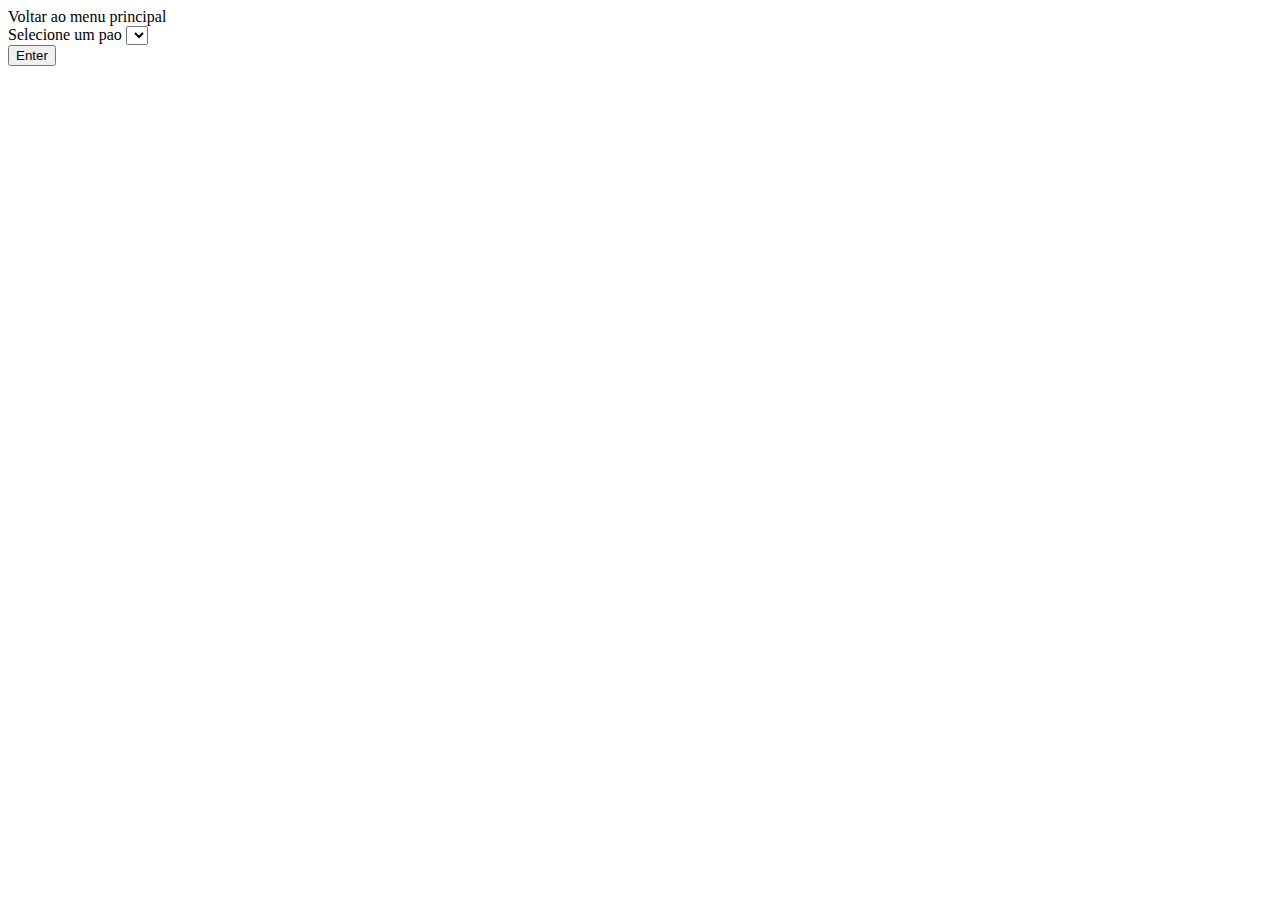
==== src/main/resources/templates/cadastroFornada.html @ a872ca23 "adicao da entidade fornada,mapeamento da relacao entre fornada e pao,adicao de dao,service e para en" ====
<!DOCTYPE html>
<html lang="en" xmlns:th="http://www.thymeleaf.org">
<head>
    <meta charset="UTF-8">
    <title>Title</title>
</head>
<body>

    <a th:href="@{/}">Voltar ao menu principal</a>

    <form th:action="@{/registrarFornada}" method="POST" th:object="${fornada}">

        <input type="hidden" th:field="*{id}">

        <div id="inputPao">
            <label for="paoSelect">Selecione um pao</label>
            <select th:field="*{pao.id}" name="paoSelect" id="paoSelect">
                <option th:each="pao : ${listaPaes}" th:value="${pao.getId()}" th:text="${pao.getTipoPao() + ' Tempo de Preparo:  ' + pao.getTempoPreparo()}"></option>
            </select>
        </div>

        <button type="submit">Enter</button>

    </form>

<!--    </table>-->

</body>
</html>
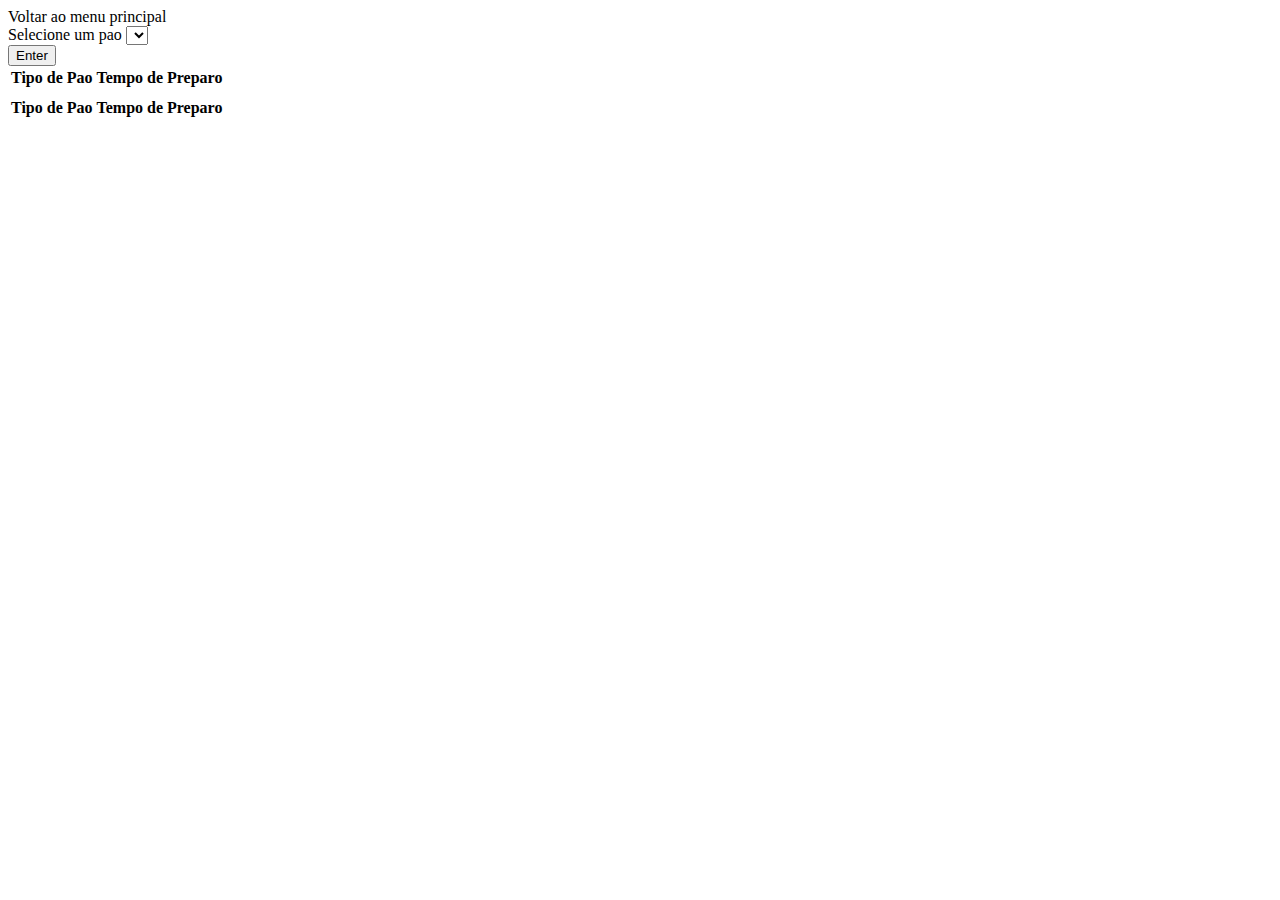
==== commit 9a314a17: "adicao de contador do tempo de fornada e divisao das que estao em preparo e finalizadas em listas pa" ====
--- a/src/main/resources/templates/cadastroFornada.html
+++ b/src/main/resources/templates/cadastroFornada.html
@@ -23,7 +23,58 @@
 
     </form>
 
-<!--    </table>-->
+    <table class="fornada">
+        <tr>
+            <th>Tipo de Pao</th>
+            <th>Tempo de Preparo</th>
+        </tr>
+
+        <tr>
+        <tr th:each="fornada : ${fornadasEmPreparo}">
+            <td th:text="${fornada.getPao().tipoPao}"></td>
+            <td>
+                <span class="tempo-preparo" th:text="${fornada.getTempoRestante()}"></span>
+            </td>
+            <td th:text="${fornada.getInicioFornada()}"></td>
+            <td th:text="${fornada.getFinalFornada()}"></td>
+        </tr>
+    </table>
+
+    <table class="fornada">
+        <tr>
+            <th>Tipo de Pao</th>
+            <th>Tempo de Preparo</th>
+        </tr>
+
+        <tr>
+        <tr th:each="fornada : ${fornadasProntas}">
+            <td th:text="${fornada.getPao().tipoPao}"></td>
+            <td>
+                <span class="prontos" th:text="${'PRONTO'}"></span>
+            </td>
+            <td th:text="${fornada.getInicioFornada()}"></td>
+            <td th:text="${fornada.getFinalFornada()}"></td>
+        </tr>
+    </table>
+
+    <script>
+        const tempoPreparoElements = document.getElementsByClassName('tempo-preparo');
+
+        Array.from(tempoPreparoElements).forEach((element) => {
+            let tempoPreparo = parseInt(element.innerText);
+
+            const countdownInterval = setInterval(() => {
+                tempoPreparo--;
+
+                element.innerText = tempoPreparo;
+
+                if (tempoPreparo <= 0) {
+                    element.innerText = "PRONTO!"
+                    clearInterval(countdownInterval);
+                }
+            }, 60000);
+        });
+    </script>
 
 </body>
 </html>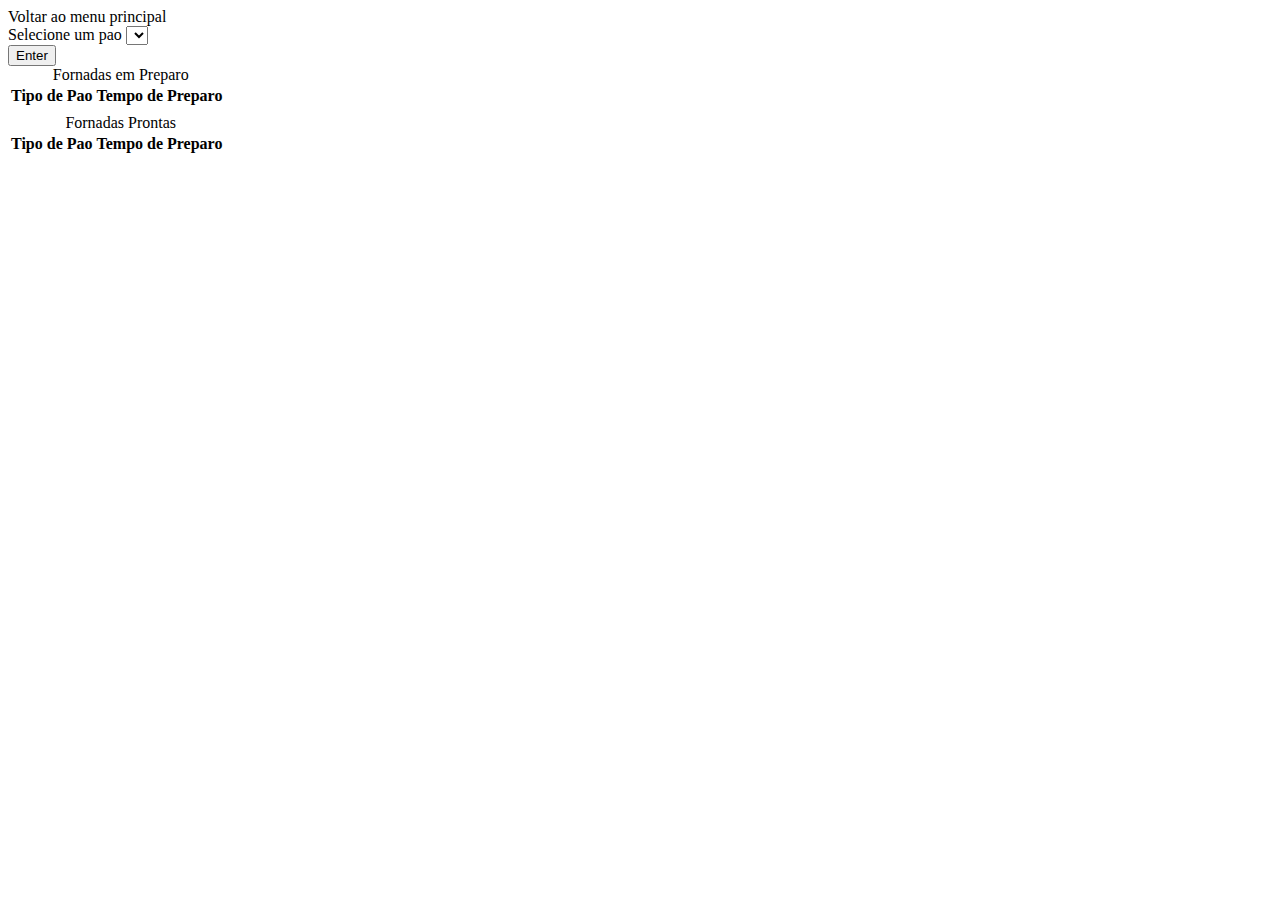
==== commit 4890fffd: "melhoria visuals das paginas" ====
--- a/src/main/resources/templates/cadastroFornada.html
+++ b/src/main/resources/templates/cadastroFornada.html
@@ -3,31 +3,39 @@
 <head>
     <meta charset="UTF-8">
     <title>Title</title>
+    <link rel="stylesheet" th:href="@{/css/cadastroFornada.css}">
 </head>
 <body>
 
-    <a th:href="@{/}">Voltar ao menu principal</a>
+    <div>
+        <a th:href="@{/}">Voltar ao menu principal</a>
 
-    <form th:action="@{/registrarFornada}" method="POST" th:object="${fornada}">
+        <form th:action="@{/registrarFornada}" method="POST" th:object="${fornada}">
 
-        <input type="hidden" th:field="*{id}">
+            <input type="hidden" th:field="*{id}">
 
-        <div id="inputPao">
-            <label for="paoSelect">Selecione um pao</label>
-            <select th:field="*{pao.id}" name="paoSelect" id="paoSelect">
-                <option th:each="pao : ${listaPaes}" th:value="${pao.getId()}" th:text="${pao.getTipoPao() + ' Tempo de Preparo:  ' + pao.getTempoPreparo()}"></option>
-            </select>
-        </div>
+            <div id="inputPao">
+                <label for="paoSelect">Selecione um pao</label>
+                <select th:field="*{pao.id}" name="paoSelect" id="paoSelect">
+                    <option th:each="pao : ${listaPaes}" th:value="${pao.getId()}" th:text="${pao.getTipoPao() + ' Tempo de Preparo:  ' + pao.getTempoPreparo()}"></option>
+                </select>
+            </div>
 
-        <button type="submit">Enter</button>
+            <button type="submit">Enter</button>
 
-    </form>
+        </form>
+    </div>
+
 
     <table class="fornada">
+        <caption>Fornadas em Preparo</caption>
+
+        <thead>
         <tr>
             <th>Tipo de Pao</th>
             <th>Tempo de Preparo</th>
         </tr>
+        </thead>
 
         <tr>
         <tr th:each="fornada : ${fornadasEmPreparo}">
@@ -41,10 +49,14 @@
     </table>
 
     <table class="fornada">
-        <tr>
-            <th>Tipo de Pao</th>
-            <th>Tempo de Preparo</th>
-        </tr>
+        <caption>Fornadas Prontas</caption>
+
+        <thead>
+            <tr>
+                <th>Tipo de Pao</th>
+                <th>Tempo de Preparo</th>
+            </tr>
+        </thead>
 
         <tr>
         <tr th:each="fornada : ${fornadasProntas}">
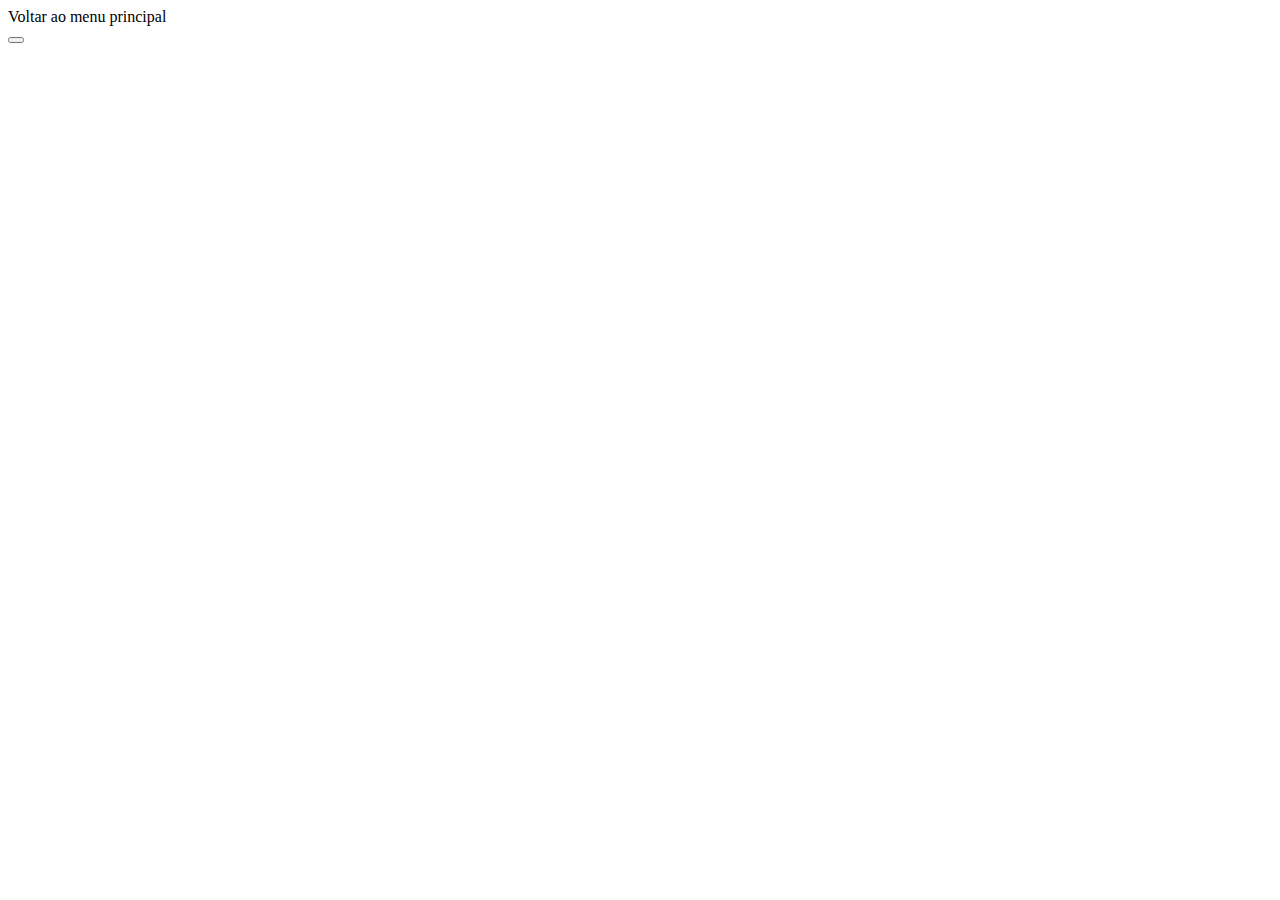
==== commit 54ff62b0: "divisao da tela de fornada em duas, uma para cadastro com o botoes e outra com a listagem" ====
--- a/src/main/resources/templates/cadastroFornada.html
+++ b/src/main/resources/templates/cadastroFornada.html
@@ -9,84 +9,17 @@
 
     <div>
         <a th:href="@{/}">Voltar ao menu principal</a>
+            <div id="container-botoes">
+                <span th:each="pao : ${listaPaes}">
+                     <form th:action="@{/registrarFornada}" method="POST">
 
-        <form th:action="@{/registrarFornada}" method="POST" th:object="${fornada}">
+                         <input type="hidden" name="id" th:value="${pao.getId()}">
 
-            <input type="hidden" th:field="*{id}">
-
-            <div id="inputPao">
-                <label for="paoSelect">Selecione um pao</label>
-                <select th:field="*{pao.id}" name="paoSelect" id="paoSelect">
-                    <option th:each="pao : ${listaPaes}" th:value="${pao.getId()}" th:text="${pao.getTipoPao() + ' Tempo de Preparo:  ' + pao.getTempoPreparo()}"></option>
-                </select>
+                        <button type="submit" th:text="${pao.getTipoPao()}"></button>
+                     </form>
+                </span>
             </div>
-
-            <button type="submit">Enter</button>
-
-        </form>
     </div>
-
-
-    <table class="fornada">
-        <caption>Fornadas em Preparo</caption>
-
-        <thead>
-        <tr>
-            <th>Tipo de Pao</th>
-            <th>Tempo de Preparo</th>
-        </tr>
-        </thead>
-
-        <tr>
-        <tr th:each="fornada : ${fornadasEmPreparo}">
-            <td th:text="${fornada.getPao().tipoPao}"></td>
-            <td>
-                <span class="tempo-preparo" th:text="${fornada.getTempoRestante()}"></span>
-            </td>
-            <td th:text="${fornada.getInicioFornada()}"></td>
-            <td th:text="${fornada.getFinalFornada()}"></td>
-        </tr>
-    </table>
-
-    <table class="fornada">
-        <caption>Fornadas Prontas</caption>
-
-        <thead>
-            <tr>
-                <th>Tipo de Pao</th>
-                <th>Tempo de Preparo</th>
-            </tr>
-        </thead>
-
-        <tr>
-        <tr th:each="fornada : ${fornadasProntas}">
-            <td th:text="${fornada.getPao().tipoPao}"></td>
-            <td>
-                <span class="prontos" th:text="${'PRONTO'}"></span>
-            </td>
-            <td th:text="${fornada.getInicioFornada()}"></td>
-            <td th:text="${fornada.getFinalFornada()}"></td>
-        </tr>
-    </table>
-
-    <script>
-        const tempoPreparoElements = document.getElementsByClassName('tempo-preparo');
-
-        Array.from(tempoPreparoElements).forEach((element) => {
-            let tempoPreparo = parseInt(element.innerText);
-
-            const countdownInterval = setInterval(() => {
-                tempoPreparo--;
-
-                element.innerText = tempoPreparo;
-
-                if (tempoPreparo <= 0) {
-                    element.innerText = "PRONTO!"
-                    clearInterval(countdownInterval);
-                }
-            }, 60000);
-        });
-    </script>
 
 </body>
 </html>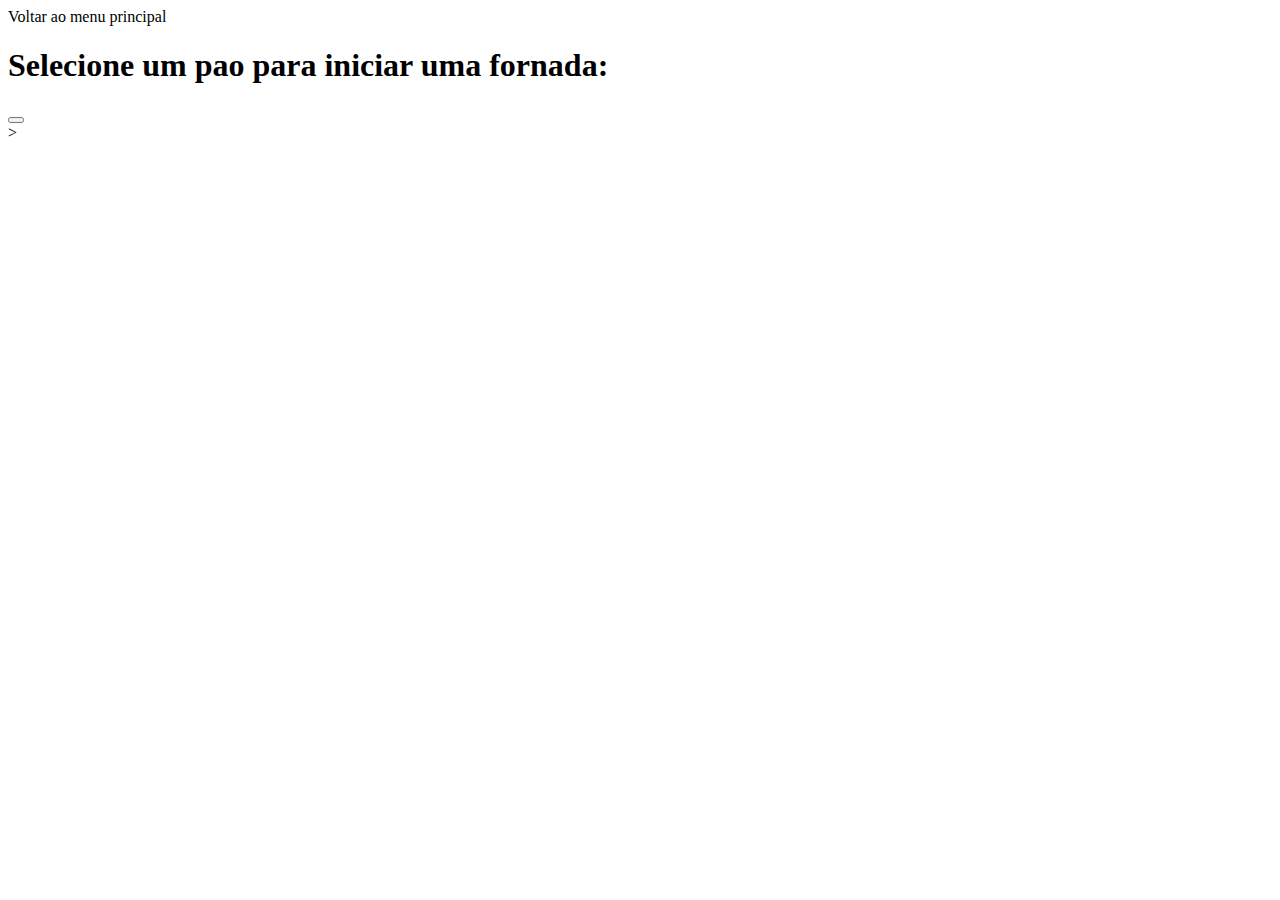
==== commit b334115e: "melhoria na estilizacao das paginas e ajuste na exibicao do horario" ====
--- a/src/main/resources/templates/cadastroFornada.html
+++ b/src/main/resources/templates/cadastroFornada.html
@@ -4,22 +4,28 @@
     <meta charset="UTF-8">
     <title>Title</title>
     <link rel="stylesheet" th:href="@{/css/cadastroFornada.css}">
+    <link rel="preconnect" href="https://fonts.googleapis.com">
+    <link rel="preconnect" href="https://fonts.gstatic.com" crossorigin>
+    <link href="https://fonts.googleapis.com/css2?family=Roboto:wght@500&display=swap" rel="stylesheet">
 </head>
 <body>
 
-    <div>
-        <a th:href="@{/}">Voltar ao menu principal</a>
-            <div id="container-botoes">
-                <span th:each="pao : ${listaPaes}">
-                     <form th:action="@{/registrarFornada}" method="POST">
 
-                         <input type="hidden" name="id" th:value="${pao.getId()}">
+        <a class="botao-voltar" th:href="@{/}">Voltar ao menu principal</a>
 
-                        <button type="submit" th:text="${pao.getTipoPao()}"></button>
-                     </form>
-                </span>
+        <h1>Selecione um pao para iniciar uma fornada: </h1>
+
+        <div id="container-botoes">
+            <div th:each="pao : ${listaPaes}">
+                <form th:action="@{/registrarFornada}" method="POST">
+
+                    <input type="hidden" name="id" th:value="${pao.getId()}">
+
+                    <button class="fornada-button" type="submit" th:text="${pao.getTipoPao()}"></button>
+                </form>
             </div>
-    </div>
+        </div>>
+
 
 </body>
 </html>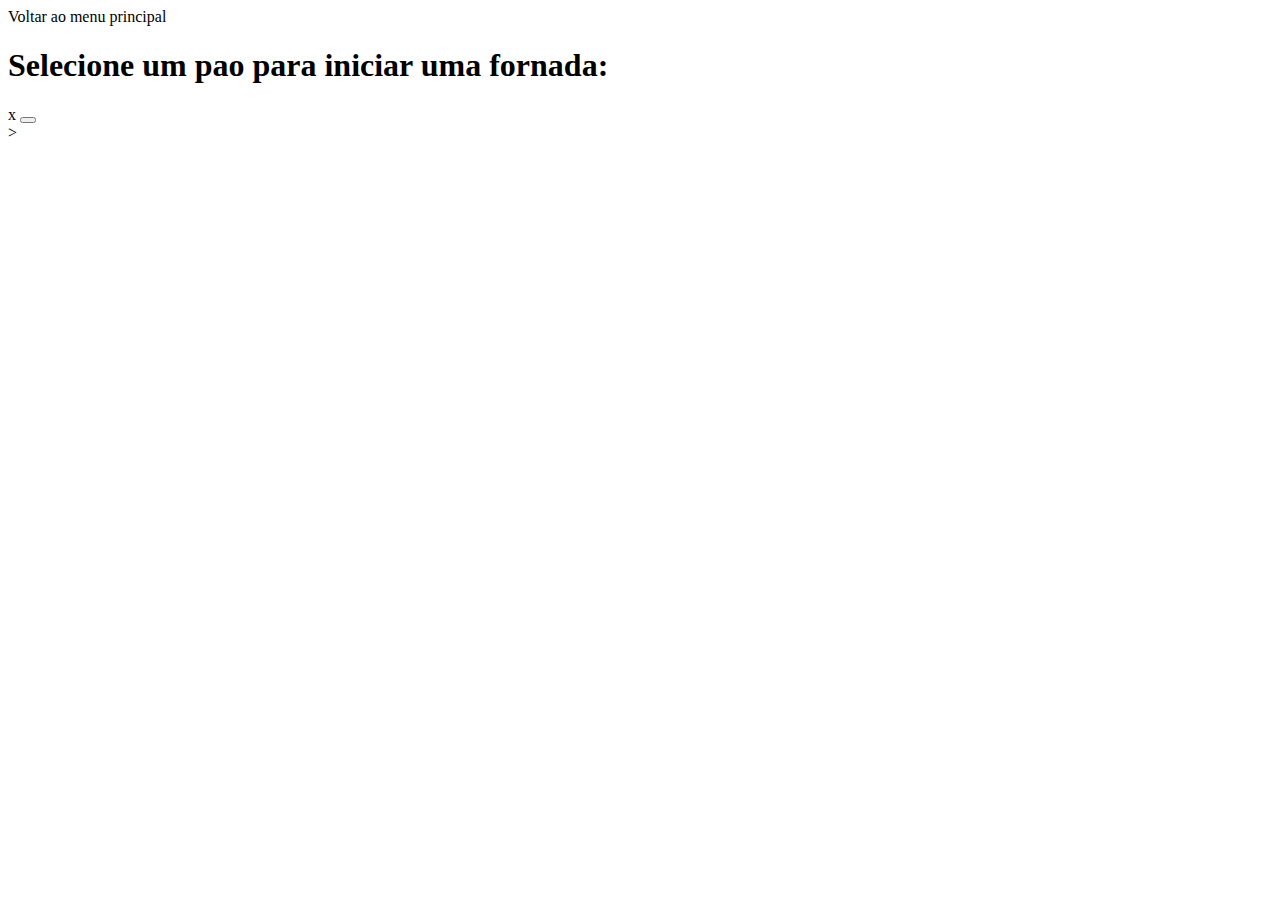
==== commit b3ee9993: "adicionando criacao do schema ao arquivo sql." ====
--- a/src/main/resources/templates/cadastroFornada.html
+++ b/src/main/resources/templates/cadastroFornada.html
@@ -20,7 +20,7 @@
                 <form th:action="@{/registrarFornada}" method="POST">
 
                     <input type="hidden" name="id" th:value="${pao.getId()}">
-
+x
                     <button class="fornada-button" type="submit" th:text="${pao.getTipoPao()}"></button>
                 </form>
             </div>
